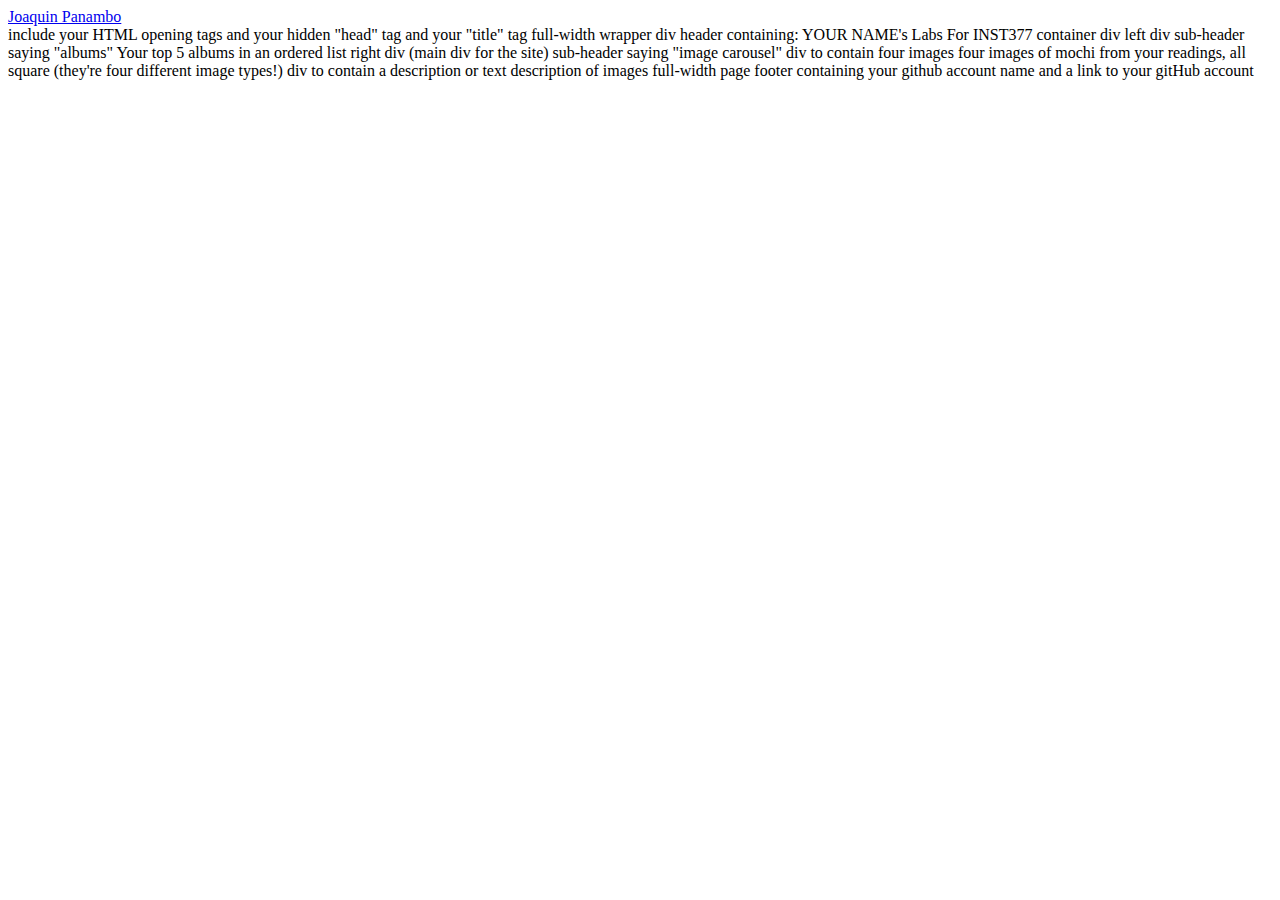
==== client/lab_1/index.html @ d184d1ed "Draft" ====
<html lang="en">
<head>
  <meta charset="UTF-8">
  <meta http-equiv="X-UA-Compatible" content="IE=edge">
  <meta name="viewport" content="width=device-width, initial-scale=1.0">
  <title>JoaquinPanamboLab1</title>
</head>
<body>
  <div>
    <div></div>
    <div></div>
  </div>
  <footer><a href="http://github.com/panajoa19" target="_blank" rel="noopener noreferrer">Joaquin Panambo</a></footer>
  
</body>
</html>



include your HTML opening tags
and your hidden "head" tag
and your "title" tag


full-width wrapper div
  header containing: YOUR NAME's Labs For INST377
  container div
      left div
        sub-header saying "albums"
        Your top 5 albums in an ordered list
      right div (main div for the site)
        sub-header saying "image carousel"
          div to contain four images
            four images of mochi from your readings, all square (they're four different image types!)
          div to contain a description or text
            description of images


full-width page footer containing your github account name and a link to your gitHub account
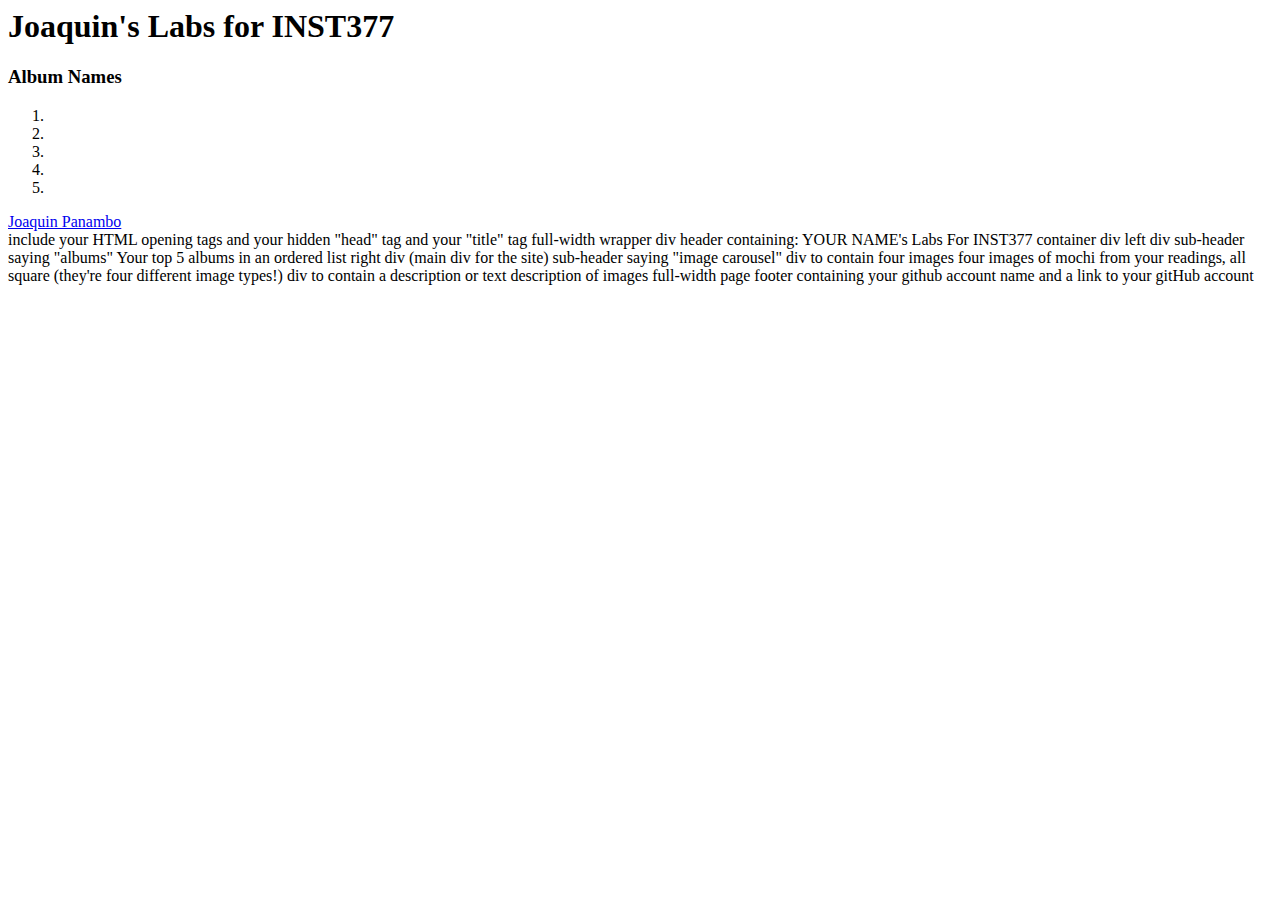
==== commit becf0878: "Test 2" ====
--- a/client/lab_1/index.html
+++ b/client/lab_1/index.html
@@ -9,8 +9,19 @@
 </head>
 <body>
   <div>
-    <div></div>
-    <div></div>
+    <header><h1>Joaquin's Labs for INST377</h1></header>
+    <div>
+      <div><h3>Album Names</h3>
+        <ol>
+          <li></li>
+          <li></li>
+          <li></li>
+          <li></li>
+          <li></li>
+        </ol>
+      </div>
+      <div></div>
+    </div>
   </div>
   <footer><a href="http://github.com/panajoa19" target="_blank" rel="noopener noreferrer">Joaquin Panambo</a></footer>
   
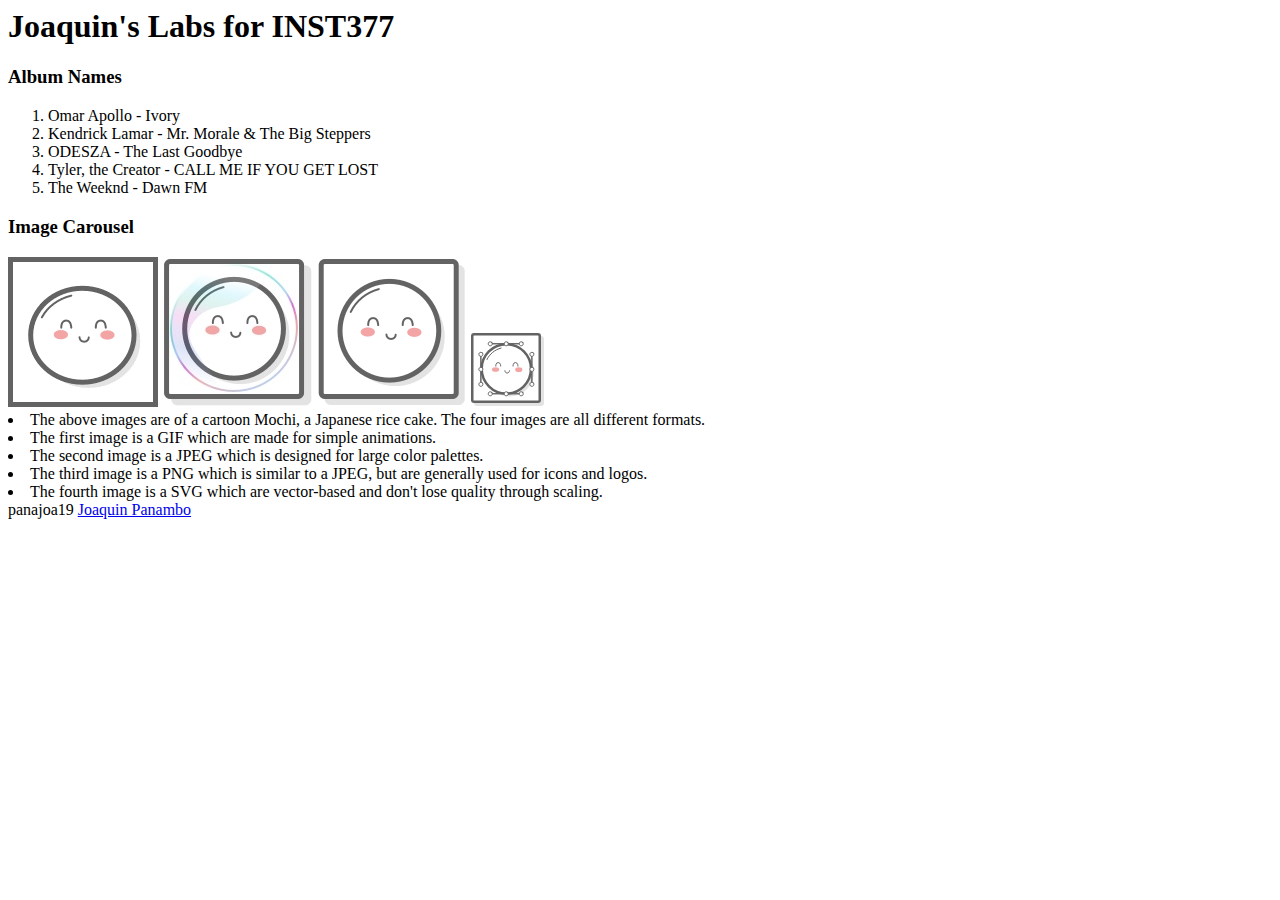
==== commit b8e38926: "Lab 0 Done" ====
--- a/client/lab_1/index.html
+++ b/client/lab_1/index.html
@@ -1,5 +1,3 @@
-
-
 <html lang="en">
 <head>
   <meta charset="UTF-8">
@@ -13,40 +11,28 @@
     <div>
       <div><h3>Album Names</h3>
         <ol>
-          <li></li>
-          <li></li>
-          <li></li>
-          <li></li>
-          <li></li>
+          <li>Omar Apollo - Ivory</li>
+          <li>Kendrick Lamar - Mr. Morale & The Big Steppers</li>
+          <li>ODESZA - The Last Goodbye</li>
+          <li>Tyler, the Creator - CALL ME IF YOU GET LOST</li>
+          <li>The Weeknd - Dawn FM</li>
         </ol>
       </div>
-      <div></div>
+      <div><h3>Image Carousel</h3>
+        <img src='images/mochi.gif'/>
+        <img src='images/mochi.jpg'/>
+        <img src='images/mochi.png'/>
+        <img src='images/mochi.svg'/>
+        <li>The above images are of a cartoon Mochi, a Japanese rice cake. The four images are all different formats.</li>
+        <li>The first image is a GIF which are made for simple animations.</li>
+        <li>The second image is a JPEG which is designed for large color palettes.</li>
+        <li>The third image is a PNG which is similar to a JPEG, but are generally used for icons and logos.</li>
+        <li>The fourth image is a SVG which are vector-based and don't lose quality through scaling.</li>
+
+      </div>
     </div>
   </div>
-  <footer><a href="http://github.com/panajoa19" target="_blank" rel="noopener noreferrer">Joaquin Panambo</a></footer>
+  <footer>panajoa19 <a href="http://github.com/panajoa19" target="_blank" rel="noopener noreferrer">Joaquin Panambo</a></footer>
   
 </body>
-</html>
-
-
-
-include your HTML opening tags
-and your hidden "head" tag
-and your "title" tag
-
-
-full-width wrapper div
-  header containing: YOUR NAME's Labs For INST377
-  container div
-      left div
-        sub-header saying "albums"
-        Your top 5 albums in an ordered list
-      right div (main div for the site)
-        sub-header saying "image carousel"
-          div to contain four images
-            four images of mochi from your readings, all square (they're four different image types!)
-          div to contain a description or text
-            description of images
-
-
-full-width page footer containing your github account name and a link to your gitHub account+</html>